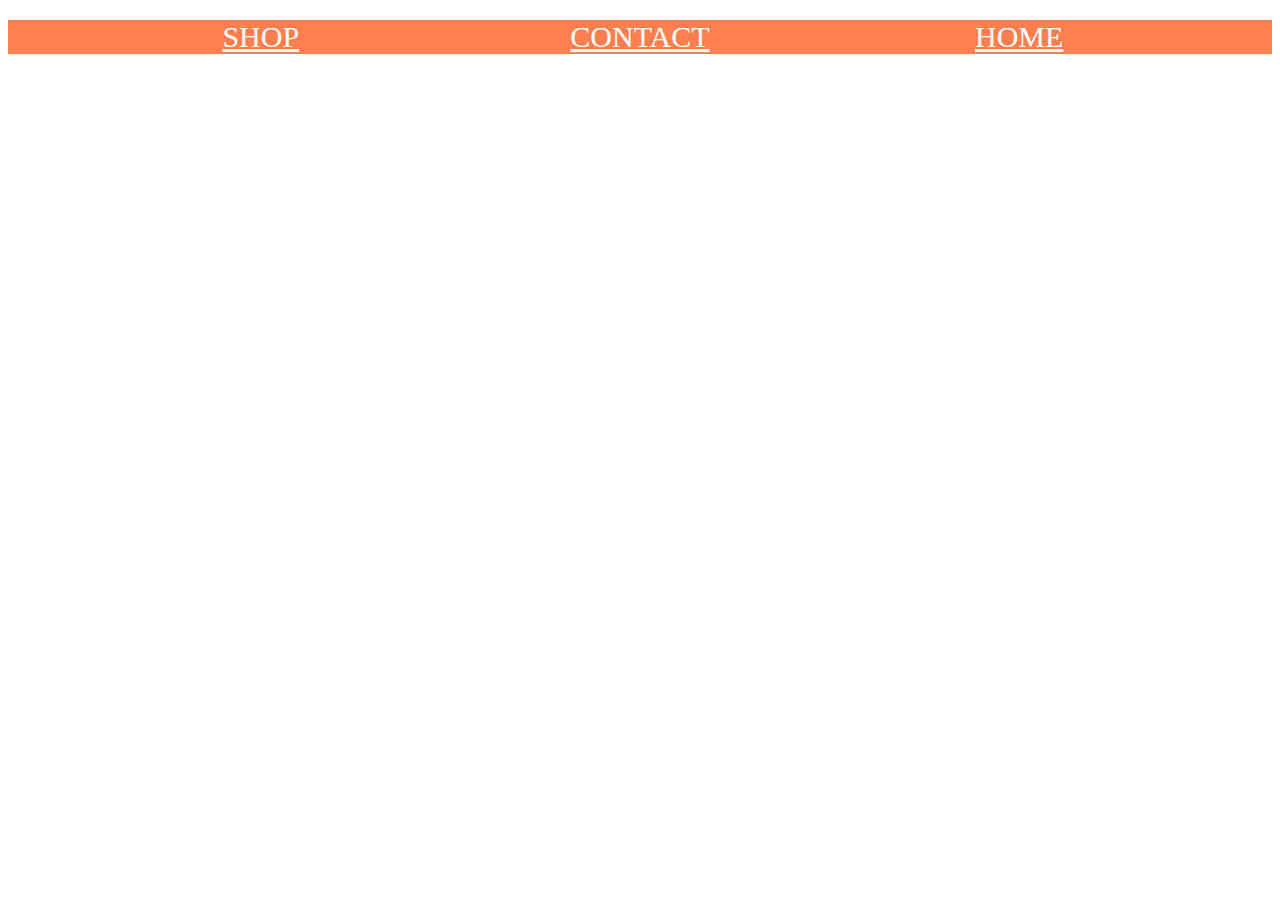
==== contact.html @ 74939397 "basic nav complete with color and grid" ====
<!doctype html>


<head>
    <title>RIVAL OF ICE CONTACT</title>
    <link rel='stylesheet' href="styles.css">

</head>

<body>

    <div class="LINKS">

        <nav>
            <a class="shop" href="shop.html">SHOP</a>
            <a class="contact" class="base" href="contact.html">CONTACT</a>
            <a class="home" href="home.html">HOME</a>


        </nav>

    </div>










</body>
---- styles.css ----
nav {
    margin-top: 20px;
    background-color: coral;
    display: grid;
    grid-template-columns: 5% 30% 30% 30% 5%;
}

nav a {
    display: grid;
    grid-template-columns: 5% 30% 30% 30% 5%;
    grid-template-rows: auto;
    align-self: center;


    color: white;
    font-size: 30px;
    grid-column: 2/4;

}

.home {
    grid-column: 4/4;
    justify-self: center;



}

.shop {
    justify-self: center;
    grid-column: 2/2;
}

.contact {
    justify-self: center;
    grid-column: 3/3;
}
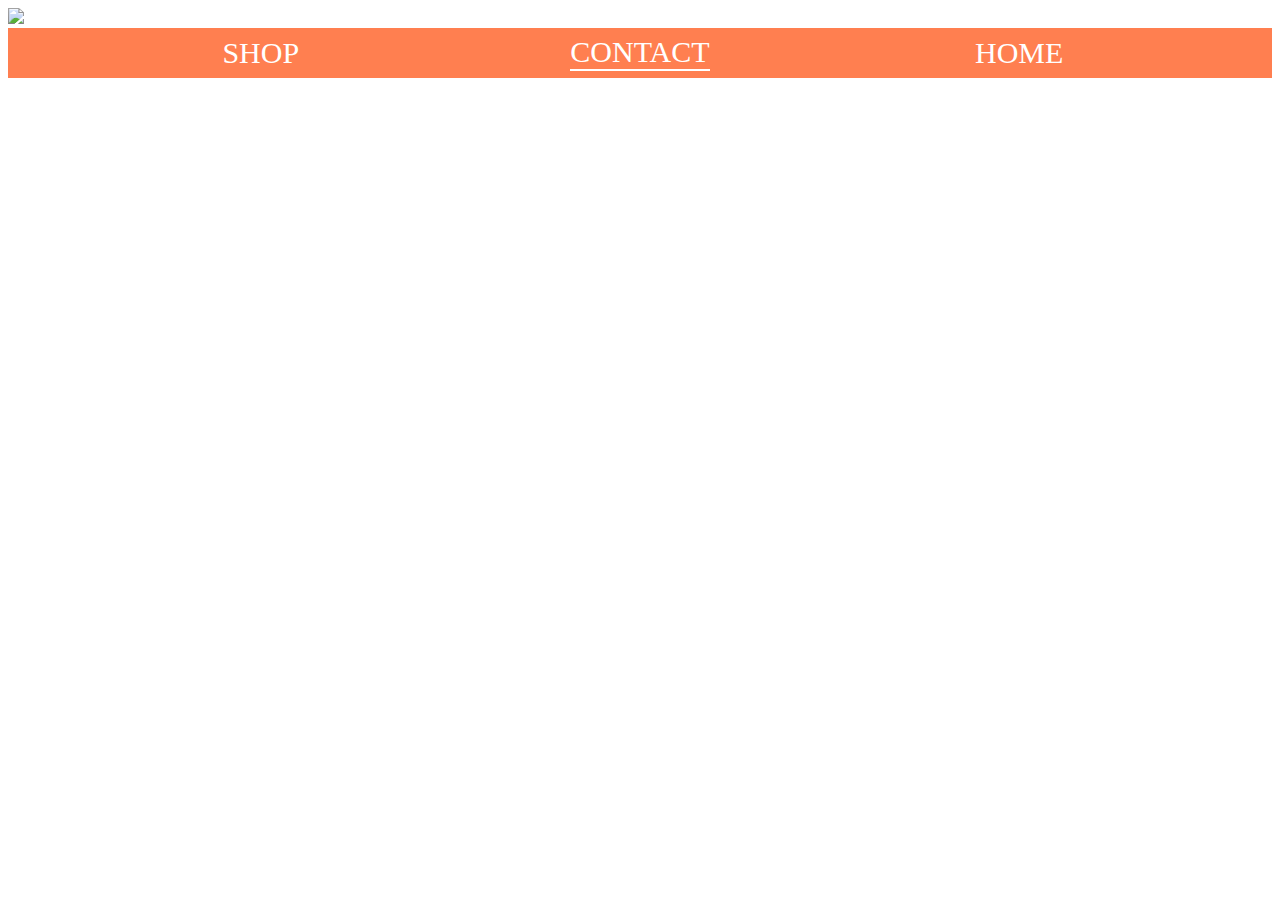
==== commit e18de645: "reset" ====
--- a/contact.html
+++ b/contact.html
@@ -4,7 +4,7 @@
 <head>
     <title>RIVAL OF ICE CONTACT</title>
     <link rel='stylesheet' href="styles.css">
-
+    <meta charset="utf-8">
 </head>
 
 <body>
@@ -13,12 +13,24 @@
 
         <nav>
             <a class="shop" href="shop.html">SHOP</a>
-            <a class="contact" class="base" href="contact.html">CONTACT</a>
-            <a class="home" href="home.html">HOME</a>
+            <a class="contact base" href="contact.html">CONTACT</a>
+            <a class="home" href="index.html">HOME</a>
 
 
         </nav>
 
+    </div>
+
+
+<div class="image">
+    <section>
+    <img src="images/logo.png">
+    
+    </section>
+    
+    
+    
+    
     </div>
 
 
@@ -27,7 +39,4 @@
 
 
 
-
-
-
 </body>
--- a/styles.css
+++ b/styles.css
@@ -1,37 +1,128 @@
+@font-face{
+    font-family: Raider;
+    src: url(fonts/raidercrusader.ttf)
+    
+}
+
+
+
+
+
+
+
+html{
+   background-image: url(images/background.png);
+    background-repeat: no-repeat;
+    background-size: cover;
+}
+
 nav {
     margin-top: 20px;
     background-color: coral;
     display: grid;
     grid-template-columns: 5% 30% 30% 30% 5%;
+   height: 50px;
+     
 }
 
 nav a {
+    text-decoration: none;
     display: grid;
     grid-template-columns: 5% 30% 30% 30% 5%;
-    grid-template-rows: auto;
     align-self: center;
-
-
+    font-family: Raider;
     color: white;
     font-size: 30px;
     grid-column: 2/4;
-
+    
 }
 
 .home {
     grid-column: 4/4;
     justify-self: center;
+    
+
+
+}
+
+.home:hover{
+     color: blue;
+    
+}
 
 
 
-}
 
 .shop {
     justify-self: center;
     grid-column: 2/2;
 }
 
+.shop:hover {
+    color: blue; 
+    
+}
+
+
+
+
 .contact {
     justify-self: center;
     grid-column: 3/3;
 }
+
+
+.contact:hover{
+    color: blue;
+    
+    
+}
+
+
+
+
+
+
+
+
+.base{
+    border-bottom: 2px solid white;
+    
+}
+
+.base:hover {
+    border-bottom: 2px solid blue;
+}
+
+
+
+body{
+    display: grid;
+    grid-template-rows: auto;
+    grid-template-columns: auto;
+    
+    
+}
+.image{
+    grid-row: 1/1;
+    justify-self: left;
+    grid-column: 1/1;
+    position: absolute;
+    
+    
+    
+}
+
+
+
+
+
+
+
+
+
+
+
+
+
+
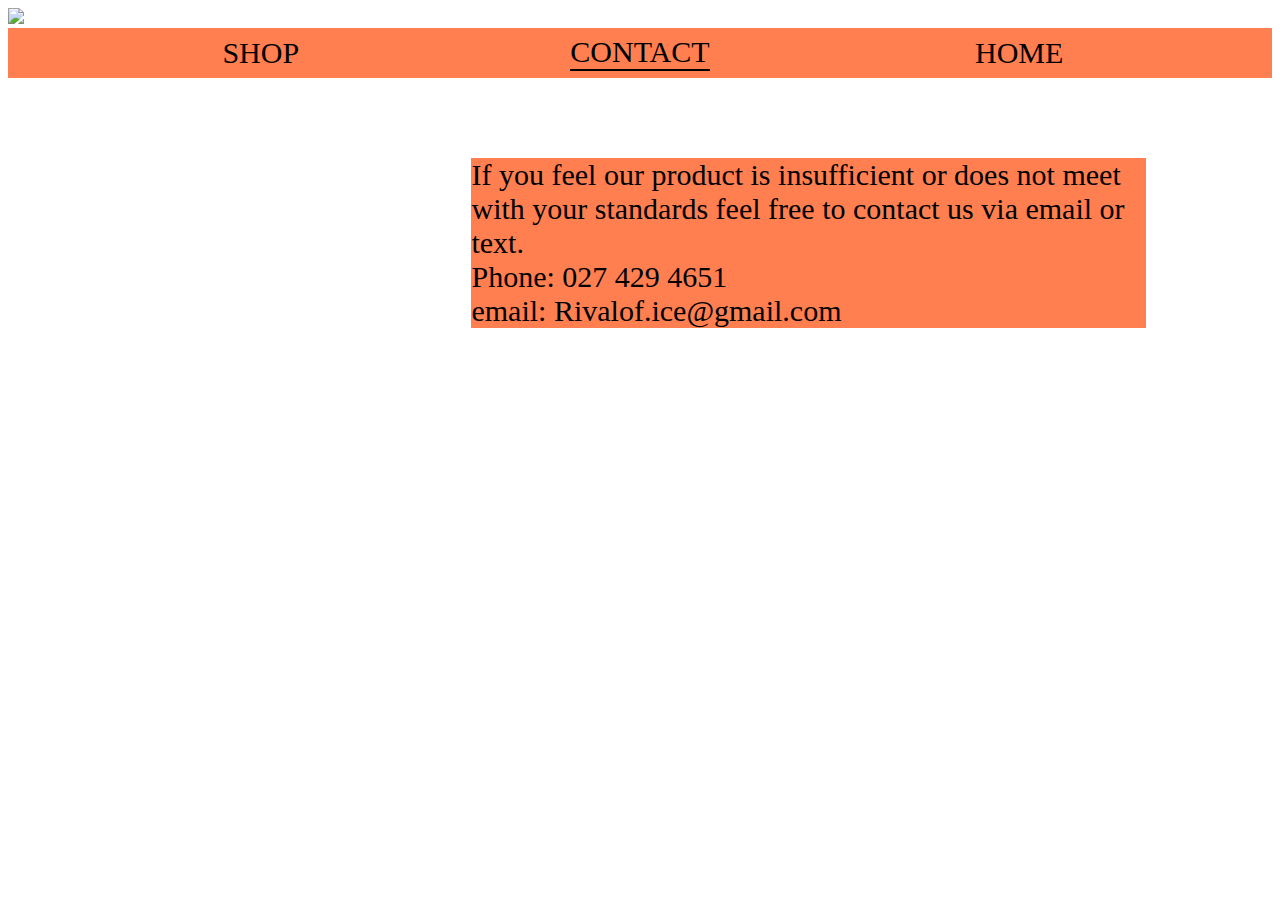
==== commit f0322b34: "Add files via upload" ====
--- a/contact.html
+++ b/contact.html
@@ -16,18 +16,22 @@
             <a class="contact base" href="contact.html">CONTACT</a>
             <a class="home" href="index.html">HOME</a>
 
-
         </nav>
 
     </div>
 
+    <div class="image"> 
+            <img src="images/logo.png">
+    </div>
 
-<div class="image">
-    <section>
-    <img src="images/logo.png">
+
+<div class="ContactPage">
+    <p>
+    If you feel our product is insufficient or does not meet with your standards feel free to contact us via email or text.<br>
+        Phone: 027 429 4651<br>
+        email: Rivalof.ice@gmail.com
     
-    </section>
-    
+    </p>
     
     
     
@@ -36,7 +40,4 @@
 
 
 
-
-
-
 </body>
--- a/styles.css
+++ b/styles.css
@@ -1,17 +1,10 @@
-@font-face{
+@font-face {
     font-family: Raider;
     src: url(fonts/raidercrusader.ttf)
-    
 }
 
-
-
-
-
-
-
-html{
-   background-image: url(images/background.png);
+html {
+    background-image: url(images/background.png);
     background-repeat: no-repeat;
     background-size: cover;
 }
@@ -21,8 +14,8 @@
     background-color: coral;
     display: grid;
     grid-template-columns: 5% 30% 30% 30% 5%;
-   height: 50px;
-     
+    height: 50px;
+
 }
 
 nav a {
@@ -31,27 +24,22 @@
     grid-template-columns: 5% 30% 30% 30% 5%;
     align-self: center;
     font-family: Raider;
-    color: white;
+    color: black;
     font-size: 30px;
     grid-column: 2/4;
-    
+
 }
 
 .home {
     grid-column: 4/4;
     justify-self: center;
-    
-
 
 }
 
-.home:hover{
-     color: blue;
-    
+.home:hover {
+    color: blue;
+
 }
-
-
-
 
 .shop {
     justify-self: center;
@@ -59,70 +47,103 @@
 }
 
 .shop:hover {
-    color: blue; 
-    
+    color: blue;
+
 }
-
-
-
 
 .contact {
     justify-self: center;
     grid-column: 3/3;
 }
 
+.contact:hover {
+    color: blue;
 
-.contact:hover{
-    color: blue;
-    
-    
+
 }
 
+.base {
+    border-bottom: 2px solid black;
 
-
-
-
-
-
-
-.base{
-    border-bottom: 2px solid white;
-    
 }
 
 .base:hover {
     border-bottom: 2px solid blue;
 }
 
-
-
-body{
+body {
     display: grid;
     grid-template-rows: auto;
     grid-template-columns: auto;
-    
-    
 }
-.image{
+
+.image {
     grid-row: 1/1;
     justify-self: left;
     grid-column: 1/1;
     position: absolute;
-    
-    
-    
+    width: 25vh;
+    height: 24vh;
 }
 
+.productBox {
+    display: grid;
+    grid-template-columns: 1fr 2fr;
+    grid-template-rows: auto auto;
+    width: 80%;
+    margin: 50px auto;
+}
 
+.line {
+    grid-column: 1/2;
+    grid-row: 1/3;
+    border-right: 2px solid coral;
+}
 
+.productBox p {
+    font-family: Raider;
+    grid-column: 2/3;
+    justify-self: start;
+    align-self: center;
+    grid-row: 2/3;
+    width: 50%;
+    background-color: coral;
+    margin-left: 3vh;
+    padding: 20px;
+    font-size: 25px;
+    color: black;
+}
 
+.productBox img {
+    grid-row: 1/3;
+    grid-column: 1/2;
+    justify-self: center;
+    align-self: center;
+}
 
+.productBox h1 {
+    grid-column: 2/3;
+    grid-row: 1/2;
+    justify-self: start;
+    align-self: end;
+    background-color: coral;
+    font-family: Raider;
+    margin-left: 3vh;
+    padding: 0px 10px;
+     color: black;
+}
 
+.ContactPage{
+    display: grid;
+    grid-template-columns: 1fr 2fr;
+    grid-template-rows: auto auto;
+    width: 80%;
+    margin: 50px auto;
+}
+.ContactPage p{
+    grid-column: 2/3;
+    font-family: Raider;
+    font-size: 30px;
+    background-color: coral;
 
-
-
-
-
-
-
-
+}
